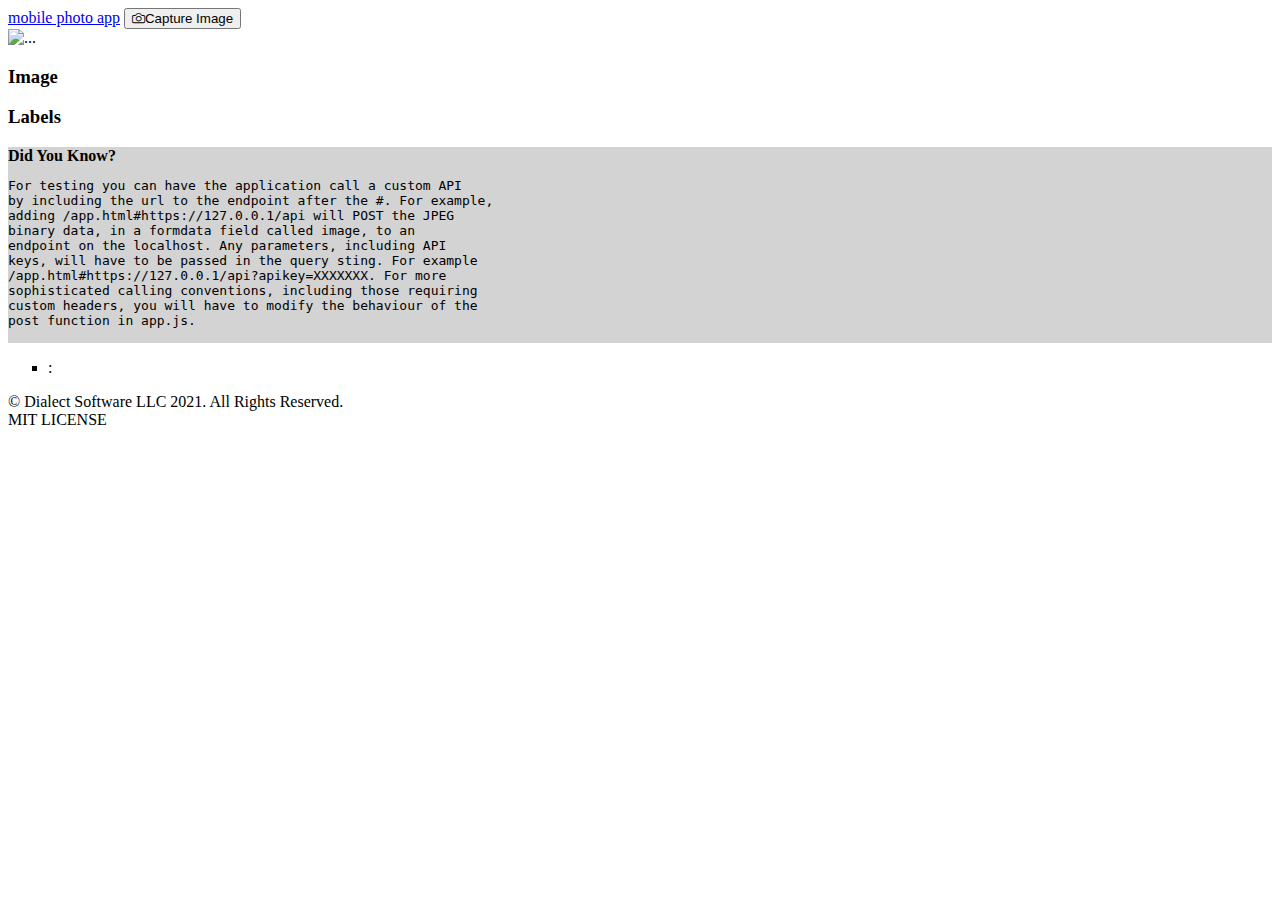
==== components/details.html @ 8a9dd66a "Initial commit" ====
<!DOCTYPE html>
<html lang="en">
    <head>
        <meta charset="utf-8" />
        <meta name="viewport" content="width=device-width, initial-scale=1, shrink-to-fit=no" />
        <meta name="description" content="Mobile photo app with MobileNet integration" />
        <meta name="author" content="Dialect Software LLC" />
        <title>iMAGE Shop</title>
        <!-- Favicon-->
        <link rel="icon" type="image/x-icon" href="assets/favicon.ico" />
        <!-- Bootstrap icons-->
        <link href="https://cdn.jsdelivr.net/npm/bootstrap-icons@1.5.0/font/bootstrap-icons.css" rel="stylesheet" />
        <!-- Google fonts-->
        <link rel="preconnect" href="https://fonts.gstatic.com" />
        <link href="https://fonts.googleapis.com/css2?family=Newsreader:ital,wght@0,600;1,600&amp;display=swap" rel="stylesheet" />
        <link href="https://fonts.googleapis.com/css2?family=Mulish:ital,wght@0,300;0,500;0,600;0,700;1,300;1,500;1,600;1,700&amp;display=swap" rel="stylesheet" />
        <link href="https://fonts.googleapis.com/css2?family=Kanit:ital,wght@0,400;1,400&amp;display=swap" rel="stylesheet" />
        <!-- Core theme CSS (includes Bootstrap)-->
        <link href="css/style.css" rel="stylesheet" />
    </head>
    <body>
        <!-- Navigation-->
        <nav class="navbar navbar-expand-lg navbar-light bg-light">
            <div class="container px-4 px-lg-5">
                <a class="navbar-brand fw-bold" href="index.html">mobile photo app</a>    
                <button class="btn btn-primary px-3 mb-2 mb-lg-0" data-bs-toggle="modal" data-bs-target="#feedbackModal" onclick="javascript:window.location.reload()">
                    <i class="bi-camera me-1"></i>Capture Image</a></li>
                </button>
            </div>
        </nav>
        <!-- Product section-->
        <section class="py-5">
            <div class="container">
                <div class="row gx-4 gx-lg-5 align-items-center">
                    <div class="col-md-6">
                        <img class="card-img-top mb-5 mb-md-0" data-bind="attr:{src: imagePath}" alt="..." />
                    </div>
                    <div class="col-md-6">
                        <h3 class="font-alt"><b>Image</b></h3>
                        <a data-bind="attr:{href: imagePath}"><div class="small mb-1" data-bind="text: imagePath"></div></a>
                        <h3 class="font-alt"><b>Labels</b></h3>
                        <div id="labels" class="fs-5 mb-3" data-bind="text: tags"></div>
                        <div data-bind="attr: { class: items().filter(item=>item.key=='status')[0].value == '404' && items().filter(item=>item.key=='url')[0].value == '' ? '' : 'hidden' }" style="background-color: lightgray;">
                            <b>Did You Know?</b>
                            <pre class="text-muted">
For testing you can have the application call a custom API 
by including the url to the endpoint after the #. For example,
adding /app.html#https://127.0.0.1/api will POST the JPEG 
binary data, in a formdata field called image, to an 
endpoint on the localhost. Any parameters, including API
keys, will have to be passed in the query sting. For example 
/app.html#https://127.0.0.1/api?apikey=XXXXXXX. For more 
sophisticated calling conventions, including those requiring 
custom headers, you will have to modify the behaviour of the
post function in app.js.
                            </pre>
                        </div>
                        <span data-bind="attr: { class: items().filter(item=>item.key=='status')[0].value == '404' && items().filter(item=>item.key=='url')[0].value == ''  ? 'hidden' : '' }">
                            <ul data-bind="foreach: items" style="list-style-type: square;">
                                <li> 
                                    <span class="id" data-bind="text: key"></span>:
                                    <span data-bind="text: value"></span>
                                </li>
                            </ul>
                        </span>
                   </div>
                </div>
            </div>
        </section>
        <!-- Footer-->
        <footer class="bg-black text-center py-5">
            <div class="container px-5">
                <div class="text-white-50 small">
                    <div class="mb-2">&copy; Dialect Software LLC 2021. All Rights Reserved.</div>
                </div>
                <div class="text-white-50 small">
                    <div class="mb-2">MIT LICENSE</div>
                </div>
            </div>
        </footer>
        <!-- Bootstrap core JS-->
        <script defer src="https://cdn.jsdelivr.net/npm/bootstrap@5.1.0/dist/js/bootstrap.bundle.min.js"></script>
    </body>
</html>
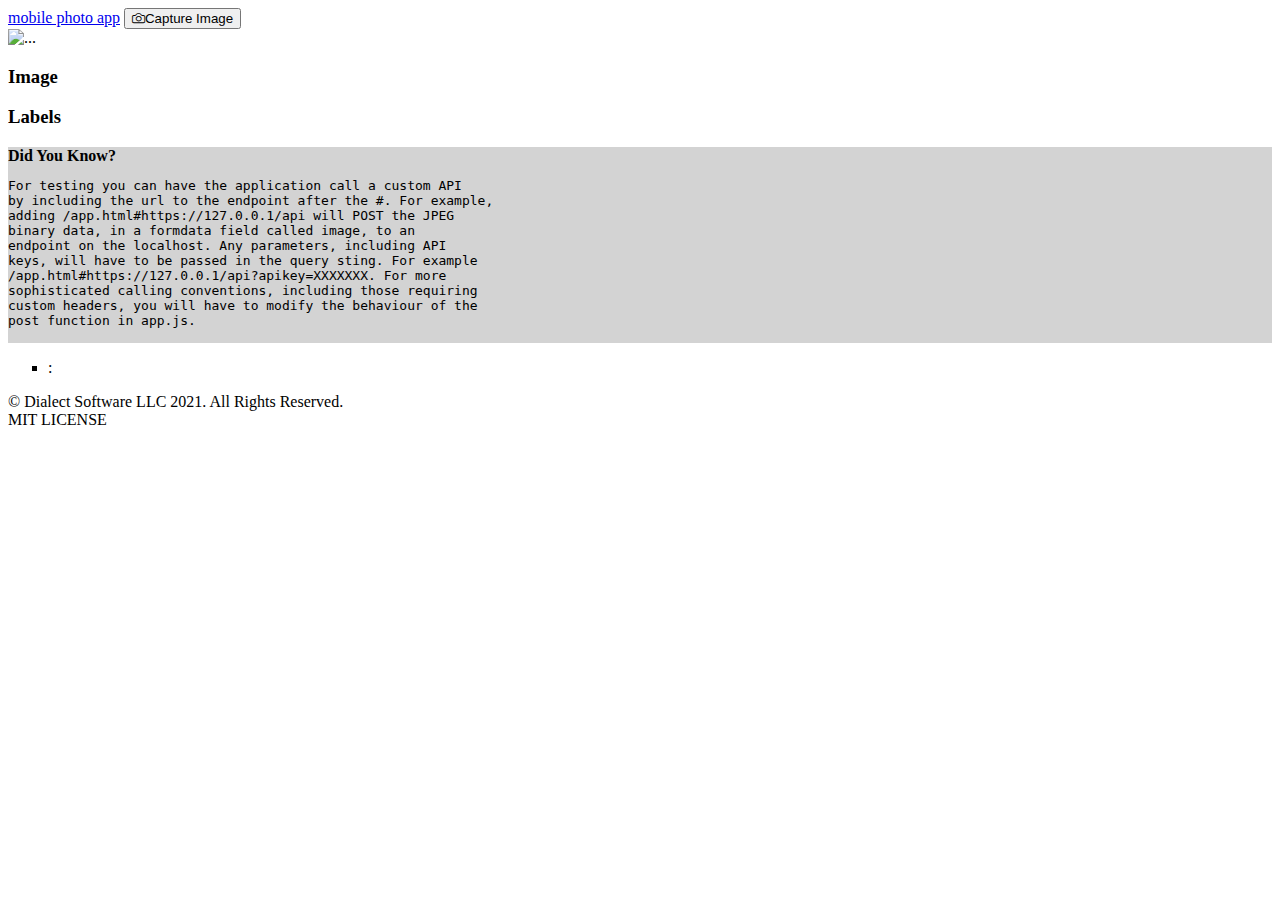
==== commit bf7c2c96: "Add 405 Error Code" ====
--- a/components/details.html
+++ b/components/details.html
@@ -40,7 +40,7 @@
                         <a data-bind="attr:{href: imagePath}"><div class="small mb-1" data-bind="text: imagePath"></div></a>
                         <h3 class="font-alt"><b>Labels</b></h3>
                         <div id="labels" class="fs-5 mb-3" data-bind="text: tags"></div>
-                        <div data-bind="attr: { class: items().filter(item=>item.key=='status')[0].value == '404' && items().filter(item=>item.key=='url')[0].value == '' ? '' : 'hidden' }" style="background-color: lightgray;">
+                        <div data-bind="attr: { class: ['404','405'].includes(items().filter(item=>item.key=='status')[0].value) && items().filter(item=>item.key=='url')[0].value == '' ? '' : 'hidden' }" style="background-color: lightgray;">
                             <b>Did You Know?</b>
                             <pre class="text-muted">
 For testing you can have the application call a custom API 
@@ -55,7 +55,7 @@
 post function in app.js.
                             </pre>
                         </div>
-                        <span data-bind="attr: { class: items().filter(item=>item.key=='status')[0].value == '404' && items().filter(item=>item.key=='url')[0].value == ''  ? 'hidden' : '' }">
+                        <span data-bind="attr: { class: ['404','405'].includes(items().filter(item=>item.key=='status')[0].value) && items().filter(item=>item.key=='url')[0].value == ''  ? 'hidden' : '' }">
                             <ul data-bind="foreach: items" style="list-style-type: square;">
                                 <li> 
                                     <span class="id" data-bind="text: key"></span>:
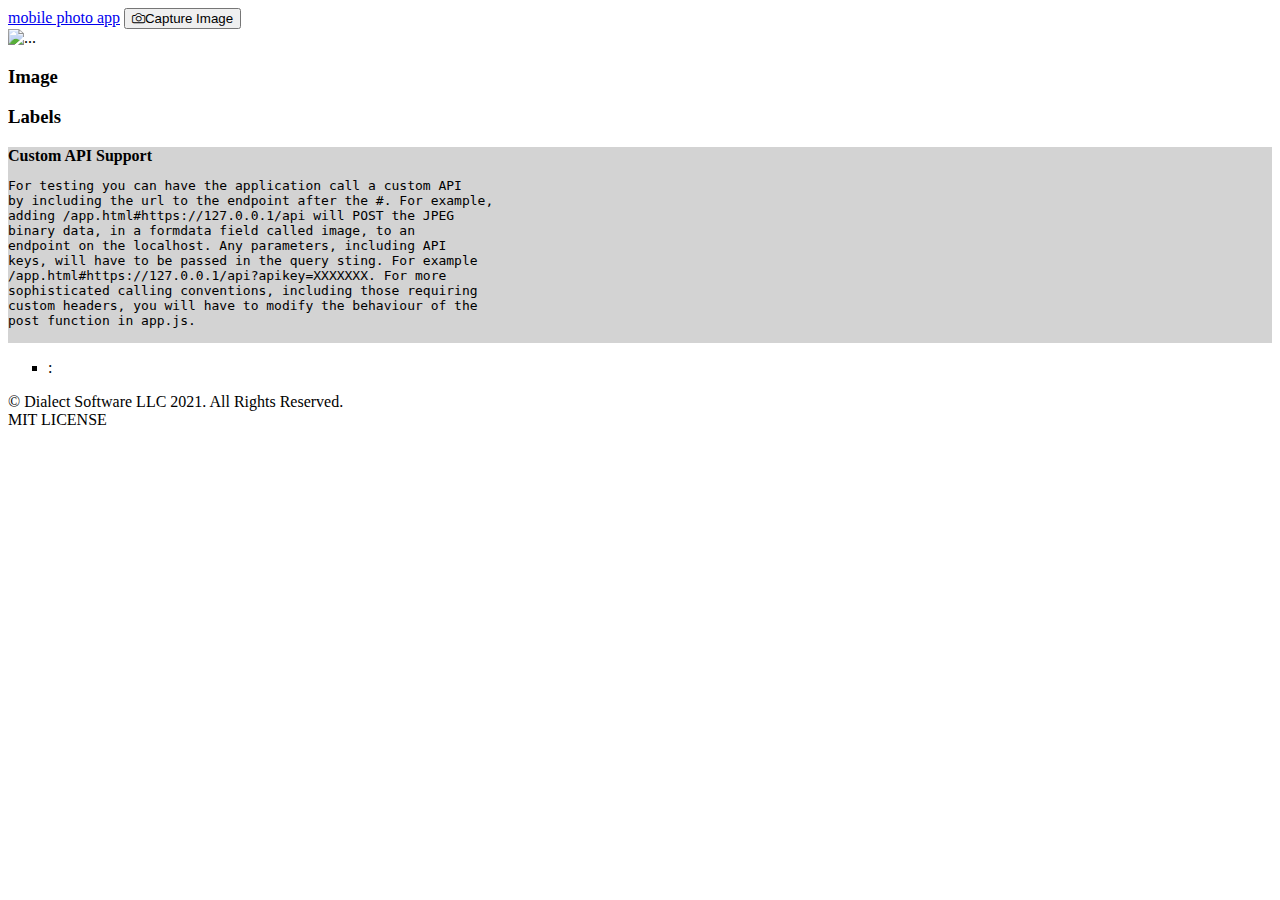
==== commit 189af765: "Update details" ====
--- a/components/details.html
+++ b/components/details.html
@@ -40,8 +40,8 @@
                         <a data-bind="attr:{href: imagePath}"><div class="small mb-1" data-bind="text: imagePath"></div></a>
                         <h3 class="font-alt"><b>Labels</b></h3>
                         <div id="labels" class="fs-5 mb-3" data-bind="text: tags"></div>
-                        <div data-bind="attr: { class: ['404','405'].includes(items().filter(item=>item.key=='status')[0].value) && items().filter(item=>item.key=='url')[0].value == '' ? '' : 'hidden' }" style="background-color: lightgray;">
-                            <b>Did You Know?</b>
+                        <div data-bind="attr: { class: (items().filter(item=>item.key=='status')[0].value == '404' ||  items().filter(item=>item.key=='status')[0].value == '405')  && items().filter(item=>item.key=='url')[0].value == '' ? '' : 'hidden' }" style="background-color: lightgray;">
+                            <b>Custom API Support</b>
                             <pre class="text-muted">
 For testing you can have the application call a custom API 
 by including the url to the endpoint after the #. For example,
@@ -55,7 +55,7 @@
 post function in app.js.
                             </pre>
                         </div>
-                        <span data-bind="attr: { class: ['404','405'].includes(items().filter(item=>item.key=='status')[0].value) && items().filter(item=>item.key=='url')[0].value == ''  ? 'hidden' : '' }">
+                        <span data-bind="attr: { class: (items().filter(item=>item.key=='status')[0].value == '404' ||  items().filter(item=>item.key=='status')[0].value == '405')  && items().filter(item=>item.key=='url')[0].value == ''  ? 'hidden' : '' }">
                             <ul data-bind="foreach: items" style="list-style-type: square;">
                                 <li> 
                                     <span class="id" data-bind="text: key"></span>:
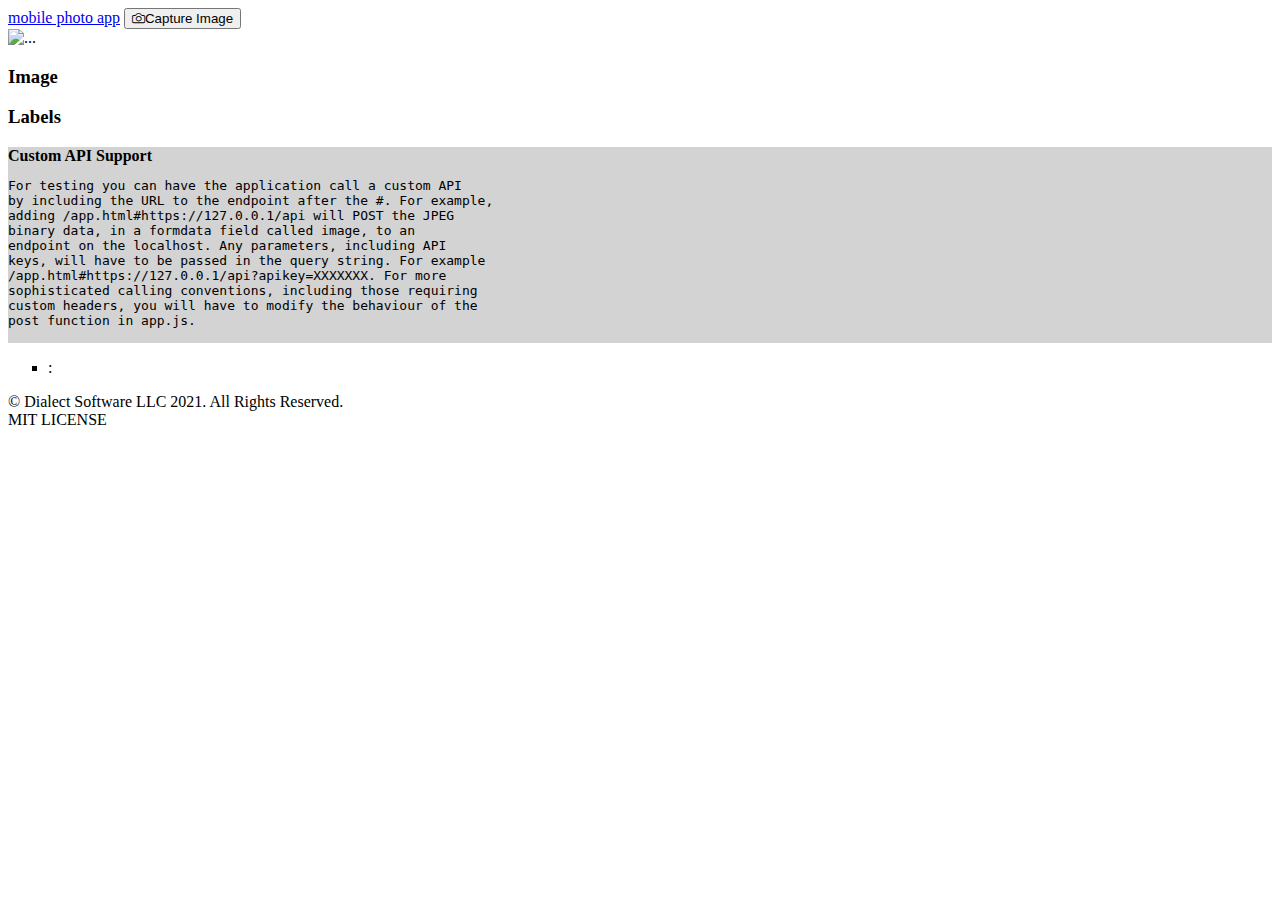
==== commit 70732a41: "Update rendering" ====
--- a/components/details.html
+++ b/components/details.html
@@ -31,7 +31,7 @@
         <!-- Product section-->
         <section class="py-5">
             <div class="container">
-                <div class="row gx-4 gx-lg-5 align-items-center">
+                <div class="row gx-4 gx-lg-5 align-items-top">
                     <div class="col-md-6">
                         <img class="card-img-top mb-5 mb-md-0" data-bind="attr:{src: imagePath}" alt="..." />
                     </div>
@@ -44,11 +44,11 @@
                             <b>Custom API Support</b>
                             <pre class="text-muted">
 For testing you can have the application call a custom API 
-by including the url to the endpoint after the #. For example,
+by including the URL to the endpoint after the #. For example,
 adding /app.html#https://127.0.0.1/api will POST the JPEG 
 binary data, in a formdata field called image, to an 
 endpoint on the localhost. Any parameters, including API
-keys, will have to be passed in the query sting. For example 
+keys, will have to be passed in the query string. For example 
 /app.html#https://127.0.0.1/api?apikey=XXXXXXX. For more 
 sophisticated calling conventions, including those requiring 
 custom headers, you will have to modify the behaviour of the
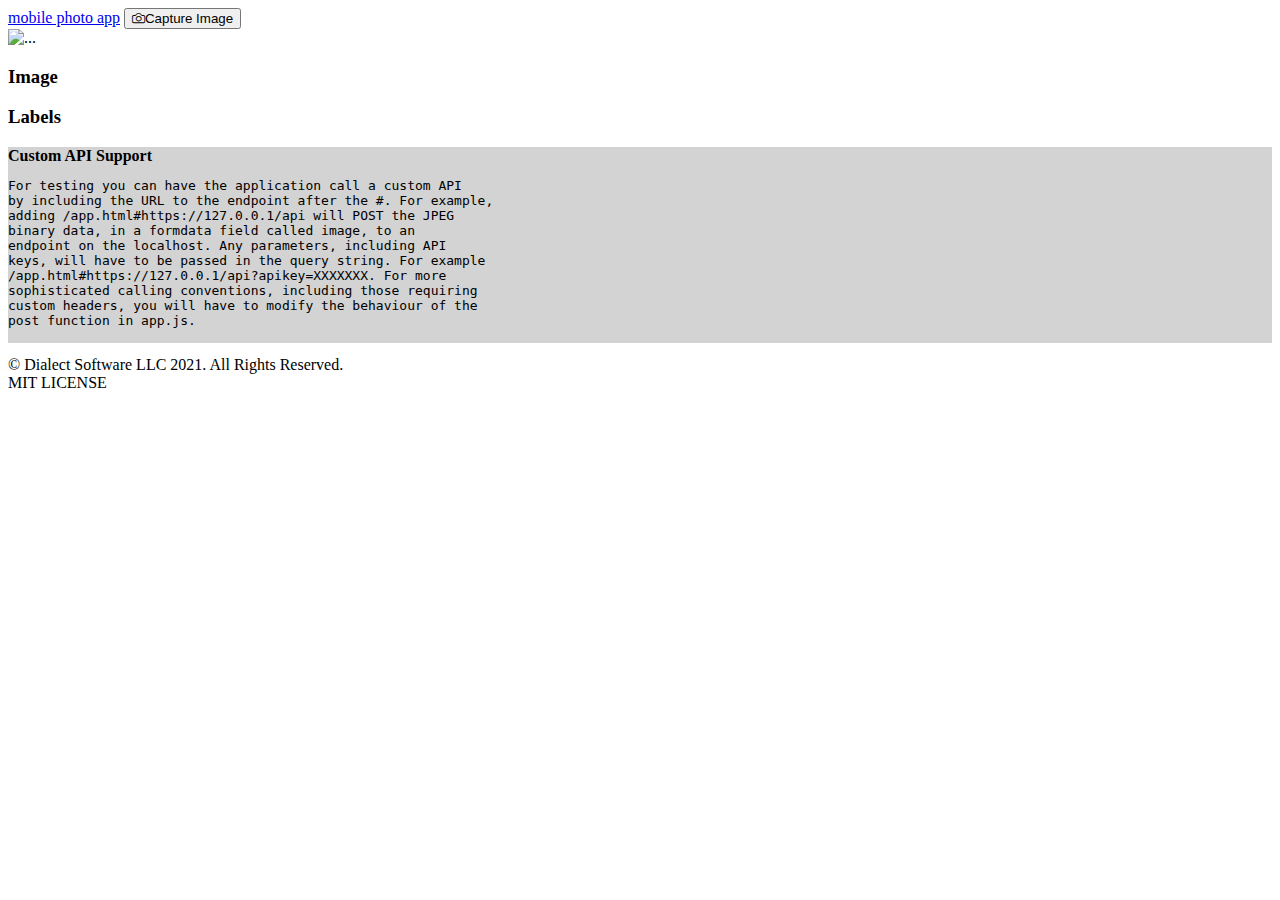
==== commit d43758b5: "Remove items" ====
--- a/components/details.html
+++ b/components/details.html
@@ -56,12 +56,7 @@
                             </pre>
                         </div>
                         <span data-bind="attr: { class: (items().filter(item=>item.key=='status')[0].value == '404' ||  items().filter(item=>item.key=='status')[0].value == '405')  && items().filter(item=>item.key=='url')[0].value == ''  ? 'hidden' : '' }">
-                            <ul data-bind="foreach: items" style="list-style-type: square;">
-                                <li> 
-                                    <span class="id" data-bind="text: key"></span>:
-                                    <span data-bind="text: value"></span>
-                                </li>
-                            </ul>
+                            <pre data-bind="text: results"></pre>
                         </span>
                    </div>
                 </div>
